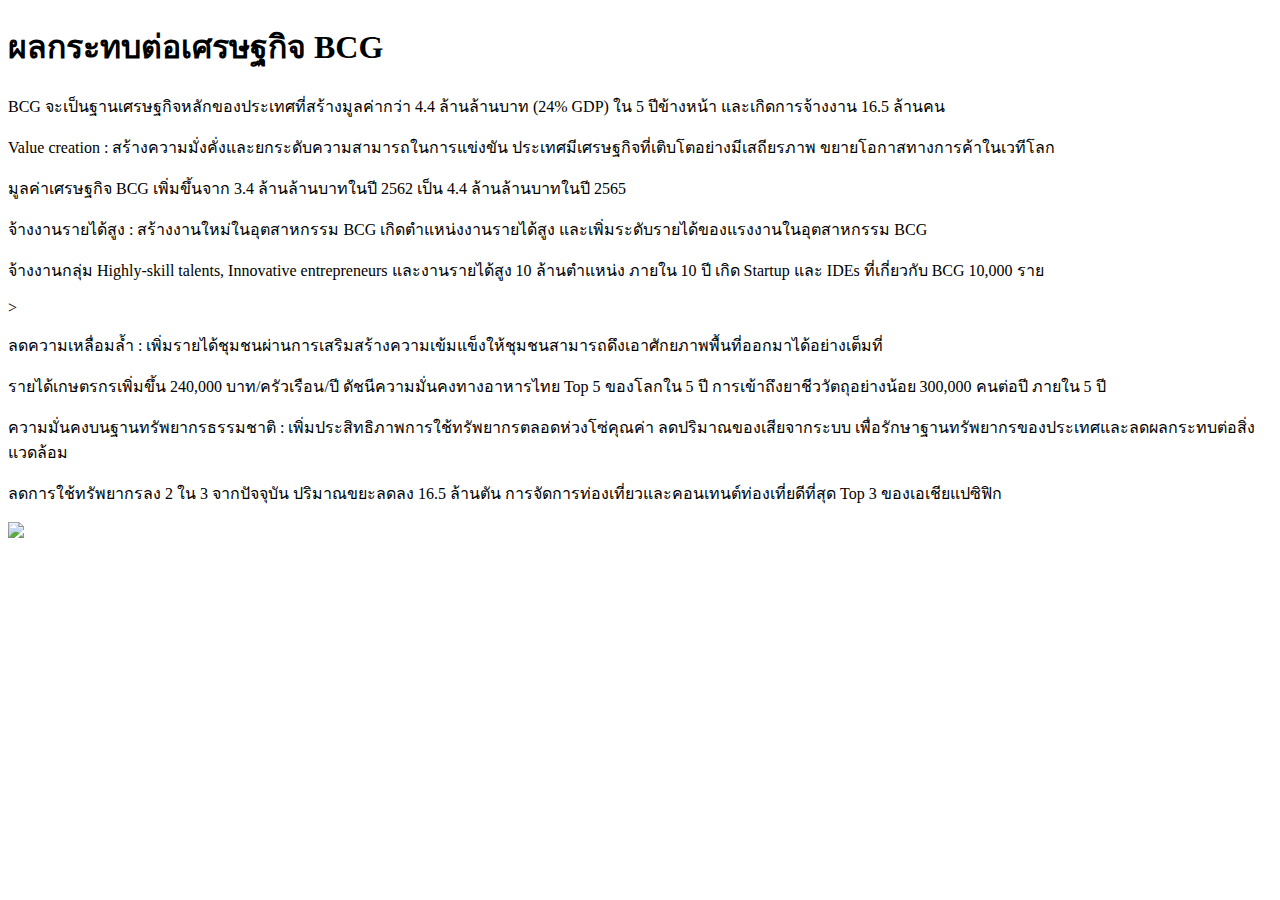
==== impact on the economy.html @ 7641592f "Update impact on the economy.html" ====
<!DOCTYPE html>
<html lang="en">
<head>
    <meta charset="UTF-8">
    <meta http-equiv="X-UA-Compatible" content="IE=edge">
    <meta name="viewport" content="width=device-width, initial-scale=1.0">
    <title>impact on the economy</title>
</head>
<body background="https://github.com/MakotoKung/Mainweb/blob/main/img/efb2d22bba4bea5defdf5e71318b9a52.jpg?raw=true">
    <div class="wrapper">
        <article class="img-info">
            <div class="wrapper">
                <article id="2"class="img-info">
     
             <h1>ผลกระทบต่อเศรษฐกิจ BCG</h1>
                     <p>
                        BCG จะเป็นฐานเศรษฐกิจหลักของประเทศที่สร้างมูลค่ากว่า 4.4 ล้านล้านบาท (24% GDP) ใน 5 ปีข้างหน้า และเกิดการจ้างงาน 16.5 ล้านคน
                     </p>
                     <p>Value creation : สร้างความมั่งคั่งและยกระดับความสามารถในการแข่งขัน ประเทศมีเศรษฐกิจที่เติบโตอย่างมีเสถียรภาพ ขยายโอกาสทางการค้าในเวทีโลก</p>
                     <p>มูลค่าเศรษฐกิจ BCG เพิ่มขึ้นจาก 3.4 ล้านล้านบาทในปี 2562 เป็น 4.4 ล้านล้านบาทในปี 2565</p>
                     <p>จ้างงานรายได้สูง : สร้างงานใหม่ในอุตสาหกรรม BCG เกิดตำแหน่งงานรายได้สูง และเพิ่มระดับรายได้ของแรงงานในอุตสาหกรรม BCG</p>
                     <p>จ้างงานกลุ่ม Highly-skill talents, Innovative entrepreneurs และงานรายได้สูง 10 ล้านตำแหน่ง ภายใน 10 ปี
                        เกิด Startup และ IDEs ที่เกี่ยวกับ BCG 10,000 ราย</p>>
                     <p>ลดความเหลื่อมล้ำ : เพิ่มรายได้ชุมชนผ่านการเสริมสร้างความเข้มแข็งให้ชุมชนสามารถดึงเอาศักยภาพพื้นที่ออกมาได้อย่างเต็มที่</p>
                     <p>รายได้เกษตรกรเพิ่มขึ้น 240,000 บาท/ครัวเรือน/ปี
                        ดัชนีความมั่นคงทางอาหารไทย Top 5 ของโลกใน 5 ปี
                        การเข้าถึงยาชีววัตถุอย่างน้อย 300,000 คนต่อปี ภายใน 5 ปี</p>
                        <p>ความมั่นคงบนฐานทรัพยากรธรรมชาติ : เพิ่มประสิทธิภาพการใช้ทรัพยากรตลอดห่วงโซ่คุณค่า ลดปริมาณของเสียจากระบบ เพื่อรักษาฐานทรัพยากรของประเทศและลดผลกระทบต่อสิ่งแวดล้อม</p>
                        <p>ลดการใช้ทรัพยากรลง 2 ใน 3 จากปัจจุบัน
                            ปริมาณขยะลดลง 16.5 ล้านตัน
                            การจัดการท่องเที่ยวและคอนเทนต์ท่องเที่ยดีที่สุด Top 3 ของเอเชียแปซิฟิก</p>
     
            <img class="img-BCG" src="https://github.com/MakotoKung/Mainweb/blob/main/img/B2BFCED26F4547BFA933101F6B6025AB.jpg?raw=true">
        </article>
    </div>
</body>
</html>
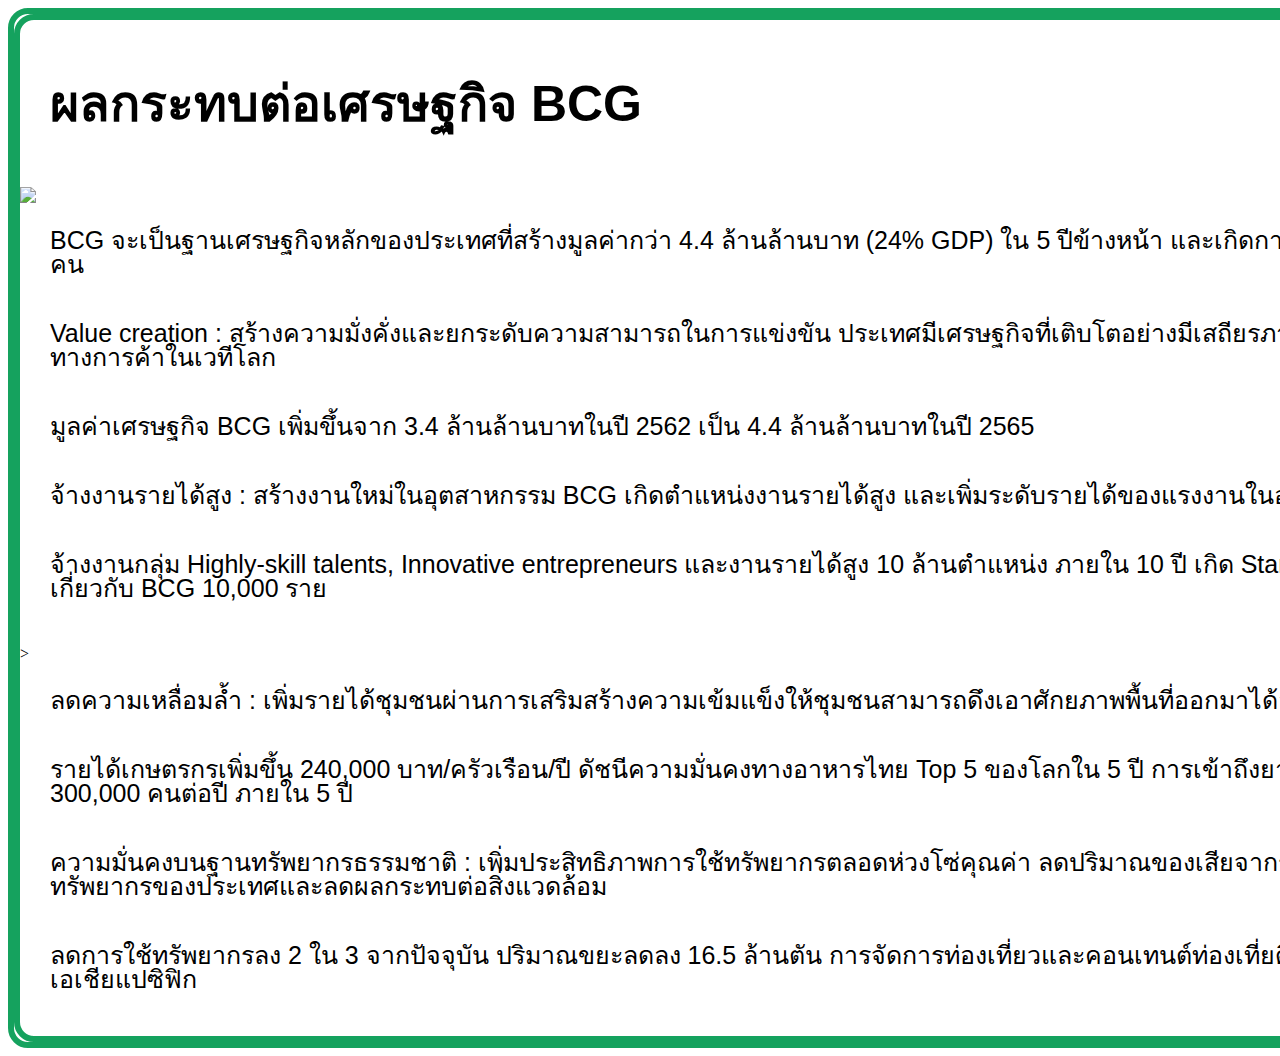
==== commit 87103852: "ผลกระทบ" ====
--- a/impact on the economy.html
+++ b/impact on the economy.html
@@ -5,6 +5,7 @@
     <meta http-equiv="X-UA-Compatible" content="IE=edge">
     <meta name="viewport" content="width=device-width, initial-scale=1.0">
     <title>impact on the economy</title>
+    <link rel="stylesheet" href="style.css">
 </head>
 <body background="https://github.com/MakotoKung/Mainweb/blob/main/img/efb2d22bba4bea5defdf5e71318b9a52.jpg?raw=true">
     <div class="wrapper">
@@ -13,6 +14,7 @@
                 <article id="2"class="img-info">
      
              <h1>ผลกระทบต่อเศรษฐกิจ BCG</h1>
+             <img class="img-BCG" src="https://github.com/MakotoKung/Mainweb/blob/main/img/B2BFCED26F4547BFA933101F6B6025AB.jpg?raw=true">
                      <p>
                         BCG จะเป็นฐานเศรษฐกิจหลักของประเทศที่สร้างมูลค่ากว่า 4.4 ล้านล้านบาท (24% GDP) ใน 5 ปีข้างหน้า และเกิดการจ้างงาน 16.5 ล้านคน
                      </p>
@@ -30,7 +32,7 @@
                             ปริมาณขยะลดลง 16.5 ล้านตัน
                             การจัดการท่องเที่ยวและคอนเทนต์ท่องเที่ยดีที่สุด Top 3 ของเอเชียแปซิฟิก</p>
      
-            <img class="img-BCG" src="https://github.com/MakotoKung/Mainweb/blob/main/img/B2BFCED26F4547BFA933101F6B6025AB.jpg?raw=true">
+            
         </article>
     </div>
 </body>
--- a/style.css
+++ b/style.css
@@ -0,0 +1,161 @@
+
+.logo { 
+    position: relative;
+    width: 40%;
+    height: 20%;
+    left: 30%;
+    top: 50%  ;
+   
+}
+
+.logo.second{ 
+    position: absolute;
+    top: 100px;
+    width: 1%;
+    height: 2%;
+}
+.intro{
+    opacity: 0;
+    pointer-events: none;
+    animation: fade_out 2s;
+}
+@keyframes fade_out {
+    from{
+        opacity: 1;
+    }
+    to{
+        opacity: 0;
+    }
+}
+
+@keyframes fade_in { 
+    from{
+        opacity: 0;
+        
+    }
+    to{
+        animation-delay: 2s;
+        opacity: 1;
+    }
+}
+.deteil { 
+    
+    animation: fade_in 2s;
+
+}
+
+.start{ 
+    animation: fade_in 2s;
+    opacity: 1;
+    z-index: 99;
+    
+
+}
+
+.wrapper{
+    margin: 0 auto 0 auto;
+    width: 1500px;
+    height: auto;
+    border: 6px solid rgb(21, 162, 94);
+    border-radius: 20px;
+    background-color: #fff;
+    display: block;
+    transition: .5s;
+}
+
+
+.img-info{
+    width: 100%;
+   
+
+}
+
+.img-info h1{
+    padding: 20px 30px 20px;
+    font-family: 'Mitr', sans-serif;
+    font-size: 50px;
+    color: black;
+    line-height: 1.2;
+}
+.img-info p {
+    padding: 0px 30px 20px;
+    font-family: 'Mitr', sans-serif;
+    font-size: 25px;
+    color:black;
+    line-height: 24px;
+}
+.img-BCG{
+
+    width: auto;
+    
+    margin: 0 auto 0 auto;
+    display: block;
+   
+
+   
+}
+.img-unknown{
+    width: auto;
+    display: block;
+    margin: 0 auto 0 auto
+
+}
+@media only screen and(min-width: 768px){
+    .wrapper{
+        width: 600px;
+        margin: 0 auto;
+    }
+
+.img-info h1{
+    padding-top: 20px 0px 0px;
+}
+.img-info p {
+    padding-top: 20px 0px 0px;
+}
+.img-BCG{
+    display: block;
+    width: 100%;
+    margin: 0 auto 0 auto;
+}
+.img-unknown{
+    display: block;
+    margin: 0 auto 0 auto;
+    width: 100%;
+    padding-top: 30px;
+}
+}
+@media only screen and(min-width: 1000px){
+    .wrapper{
+        width: 1000px;
+    }
+   
+.img-info{
+    width: 50%;
+    float: right;
+}
+.img-info h1{
+    padding-top: 20px 0px 0px 30px;
+}
+.img-info p {
+    padding-top: 20px 0px 0px 30px;
+}
+.img-BCG{
+    width: 50%;
+    padding-top: 0px;
+    display: block;
+    margin: 0 auto 0 auto;
+    float: left;
+}
+.img-unknown{
+    padding-top:0px;
+    display: block;
+    margin: 0 auto 0 auto;
+    width: 50%;
+    float: left;
+}
+}
+
+
+.op0{
+    opacity: 0;
+}
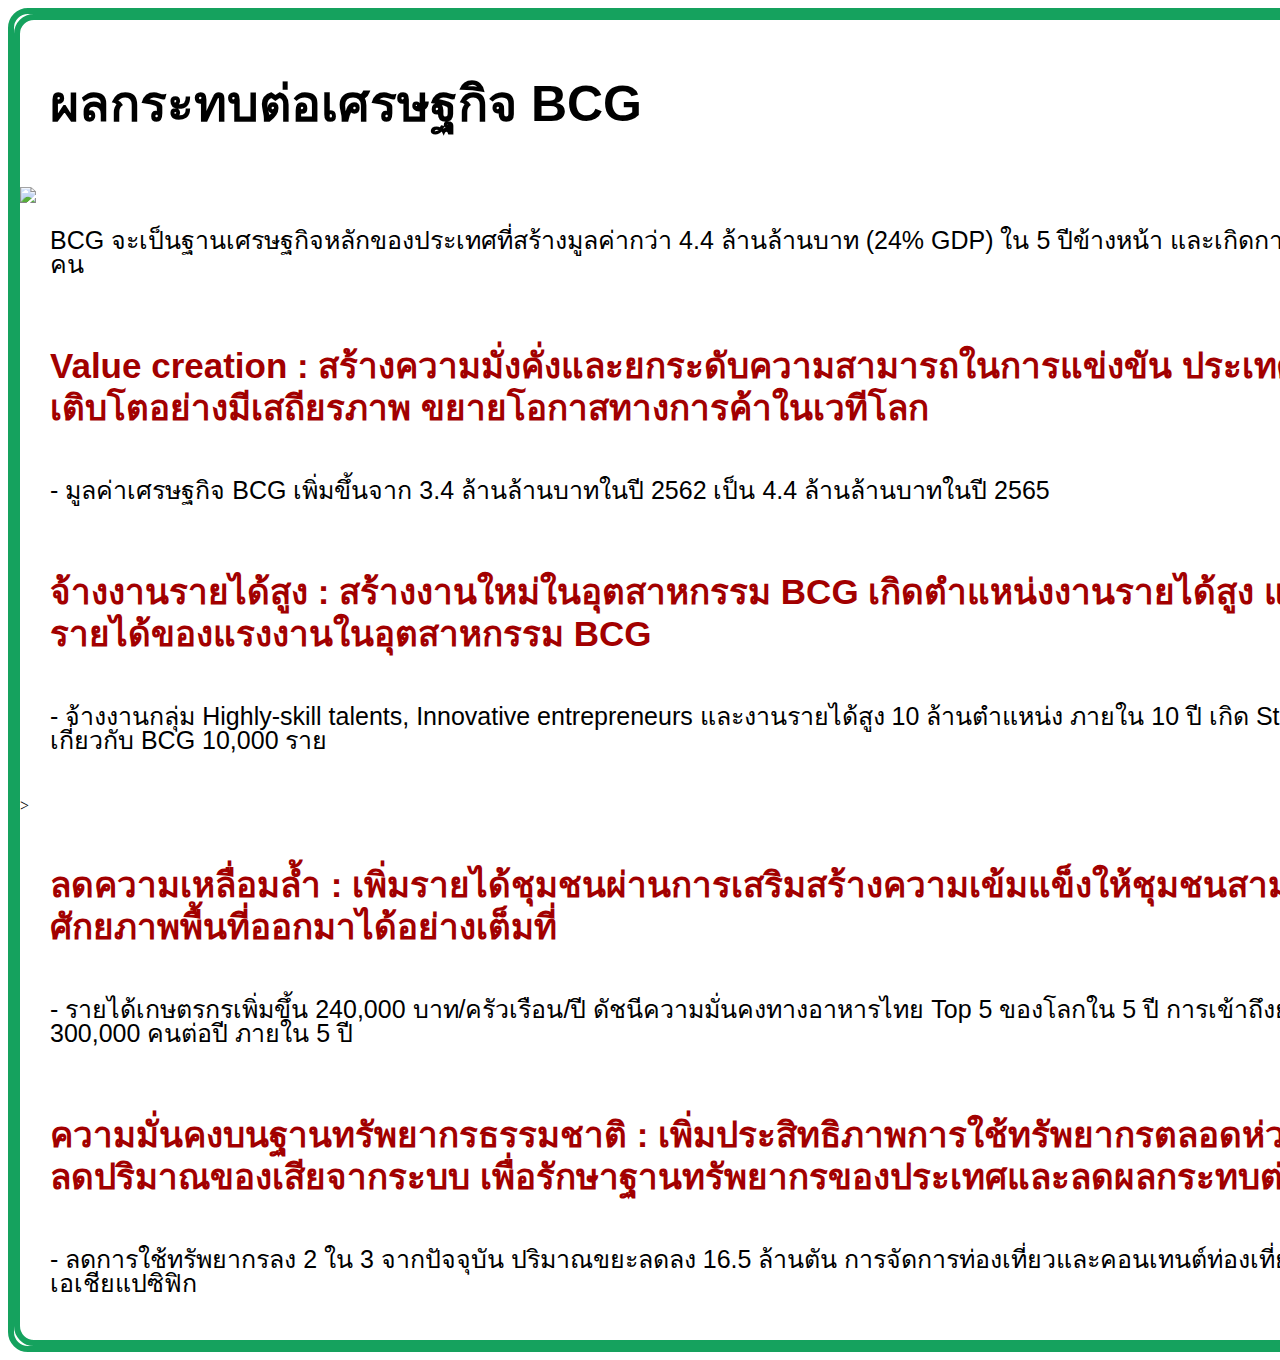
==== commit 42ad6fec: "สีข้อความ" ====
--- a/impact on the economy.html
+++ b/impact on the economy.html
@@ -18,17 +18,17 @@
                      <p>
                         BCG จะเป็นฐานเศรษฐกิจหลักของประเทศที่สร้างมูลค่ากว่า 4.4 ล้านล้านบาท (24% GDP) ใน 5 ปีข้างหน้า และเกิดการจ้างงาน 16.5 ล้านคน
                      </p>
-                     <p>Value creation : สร้างความมั่งคั่งและยกระดับความสามารถในการแข่งขัน ประเทศมีเศรษฐกิจที่เติบโตอย่างมีเสถียรภาพ ขยายโอกาสทางการค้าในเวทีโลก</p>
-                     <p>มูลค่าเศรษฐกิจ BCG เพิ่มขึ้นจาก 3.4 ล้านล้านบาทในปี 2562 เป็น 4.4 ล้านล้านบาทในปี 2565</p>
-                     <p>จ้างงานรายได้สูง : สร้างงานใหม่ในอุตสาหกรรม BCG เกิดตำแหน่งงานรายได้สูง และเพิ่มระดับรายได้ของแรงงานในอุตสาหกรรม BCG</p>
-                     <p>จ้างงานกลุ่ม Highly-skill talents, Innovative entrepreneurs และงานรายได้สูง 10 ล้านตำแหน่ง ภายใน 10 ปี
+                     <h2>Value creation : สร้างความมั่งคั่งและยกระดับความสามารถในการแข่งขัน ประเทศมีเศรษฐกิจที่เติบโตอย่างมีเสถียรภาพ ขยายโอกาสทางการค้าในเวทีโลก</h2>
+                     <p>        - มูลค่าเศรษฐกิจ BCG เพิ่มขึ้นจาก 3.4 ล้านล้านบาทในปี 2562 เป็น 4.4 ล้านล้านบาทในปี 2565</p>
+                     <h2>จ้างงานรายได้สูง : สร้างงานใหม่ในอุตสาหกรรม BCG เกิดตำแหน่งงานรายได้สูง และเพิ่มระดับรายได้ของแรงงานในอุตสาหกรรม BCG</h2>
+                     <p>        - จ้างงานกลุ่ม Highly-skill talents, Innovative entrepreneurs และงานรายได้สูง 10 ล้านตำแหน่ง ภายใน 10 ปี
                         เกิด Startup และ IDEs ที่เกี่ยวกับ BCG 10,000 ราย</p>>
-                     <p>ลดความเหลื่อมล้ำ : เพิ่มรายได้ชุมชนผ่านการเสริมสร้างความเข้มแข็งให้ชุมชนสามารถดึงเอาศักยภาพพื้นที่ออกมาได้อย่างเต็มที่</p>
-                     <p>รายได้เกษตรกรเพิ่มขึ้น 240,000 บาท/ครัวเรือน/ปี
+                     <h2>ลดความเหลื่อมล้ำ : เพิ่มรายได้ชุมชนผ่านการเสริมสร้างความเข้มแข็งให้ชุมชนสามารถดึงเอาศักยภาพพื้นที่ออกมาได้อย่างเต็มที่</h2>
+                     <p>        - รายได้เกษตรกรเพิ่มขึ้น 240,000 บาท/ครัวเรือน/ปี
                         ดัชนีความมั่นคงทางอาหารไทย Top 5 ของโลกใน 5 ปี
                         การเข้าถึงยาชีววัตถุอย่างน้อย 300,000 คนต่อปี ภายใน 5 ปี</p>
-                        <p>ความมั่นคงบนฐานทรัพยากรธรรมชาติ : เพิ่มประสิทธิภาพการใช้ทรัพยากรตลอดห่วงโซ่คุณค่า ลดปริมาณของเสียจากระบบ เพื่อรักษาฐานทรัพยากรของประเทศและลดผลกระทบต่อสิ่งแวดล้อม</p>
-                        <p>ลดการใช้ทรัพยากรลง 2 ใน 3 จากปัจจุบัน
+                        <h2>ความมั่นคงบนฐานทรัพยากรธรรมชาติ : เพิ่มประสิทธิภาพการใช้ทรัพยากรตลอดห่วงโซ่คุณค่า ลดปริมาณของเสียจากระบบ เพื่อรักษาฐานทรัพยากรของประเทศและลดผลกระทบต่อสิ่งแวดล้อม</h2>
+                        <p>     - ลดการใช้ทรัพยากรลง 2 ใน 3 จากปัจจุบัน
                             ปริมาณขยะลดลง 16.5 ล้านตัน
                             การจัดการท่องเที่ยวและคอนเทนต์ท่องเที่ยดีที่สุด Top 3 ของเอเชียแปซิฟิก</p>
      
--- a/style.css
+++ b/style.css
@@ -77,6 +77,13 @@
     color: black;
     line-height: 1.2;
 }
+.img-info h2{
+    padding: 20px 30px 20px;
+    font-family: 'Mitr', sans-serif;
+    font-size: 35px;
+    color: rgb(162, 0, 0);
+    line-height: 1.2;
+}
 .img-info p {
     padding: 0px 30px 20px;
     font-family: 'Mitr', sans-serif;
@@ -109,6 +116,9 @@
 .img-info h1{
     padding-top: 20px 0px 0px;
 }
+.img-info h2{
+    padding-top: 20px 0px 0px;
+}
 .img-info p {
     padding-top: 20px 0px 0px;
 }
@@ -136,6 +146,9 @@
 .img-info h1{
     padding-top: 20px 0px 0px 30px;
 }
+.img-info h2{
+    padding-top: 20px 0px 0px 30px;
+}
 .img-info p {
     padding-top: 20px 0px 0px 30px;
 }
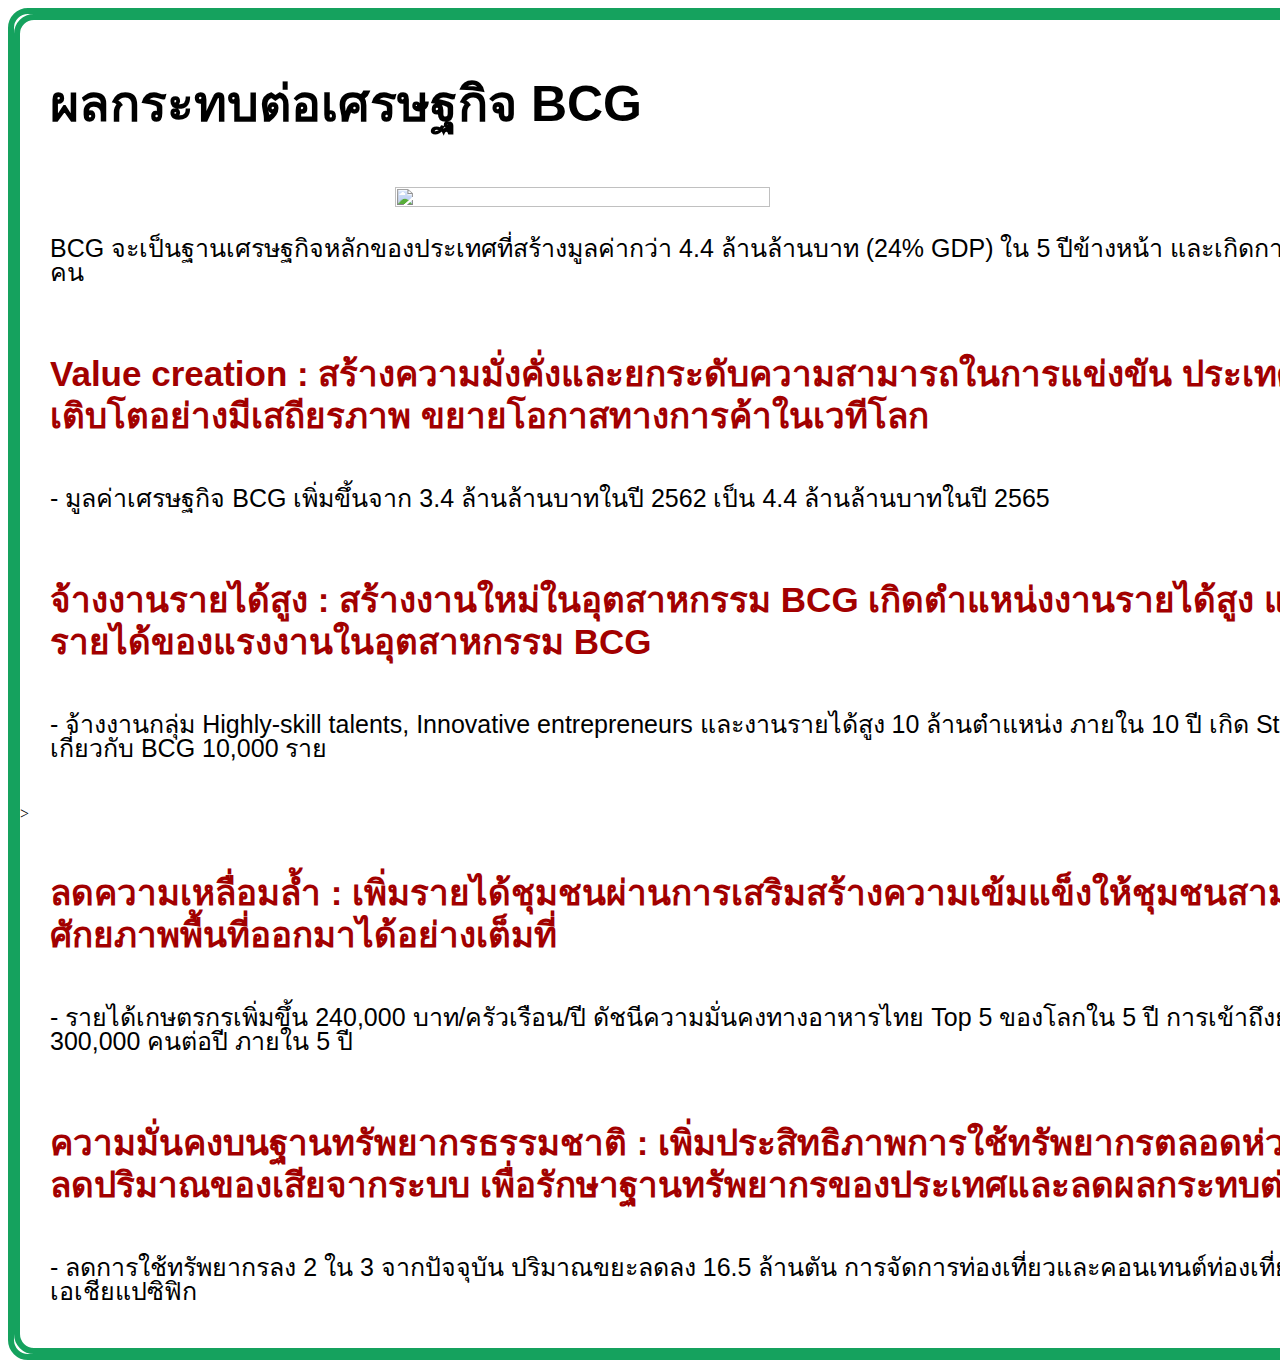
==== commit 9fa73c97: "1" ====
--- a/impact on the economy.html
+++ b/impact on the economy.html
@@ -7,7 +7,7 @@
     <title>impact on the economy</title>
     <link rel="stylesheet" href="style.css">
 </head>
-<body background="https://github.com/MakotoKung/Mainweb/blob/main/img/efb2d22bba4bea5defdf5e71318b9a52.jpg?raw=true">
+<body background="C:\Users\Admin pc\OneDrive\เอกสาร\GitHub\Mainweb\img\rm251-aum-01-e_1_2.jpg">
     <div class="wrapper">
         <article class="img-info">
             <div class="wrapper">
--- a/style.css
+++ b/style.css
@@ -93,8 +93,8 @@
 }
 .img-BCG{
 
-    width: auto;
-    
+    width: 50%;
+    height: 50%;
     margin: 0 auto 0 auto;
     display: block;
    
@@ -102,7 +102,8 @@
    
 }
 .img-unknown{
-    width: auto;
+    width: 50%;
+    height: 50%;
     display: block;
     margin: 0 auto 0 auto
 
@@ -172,3 +173,9 @@
 .op0{
     opacity: 0;
 }
+
+.button{
+    position: relative;
+    bottom: 200px;
+}
+
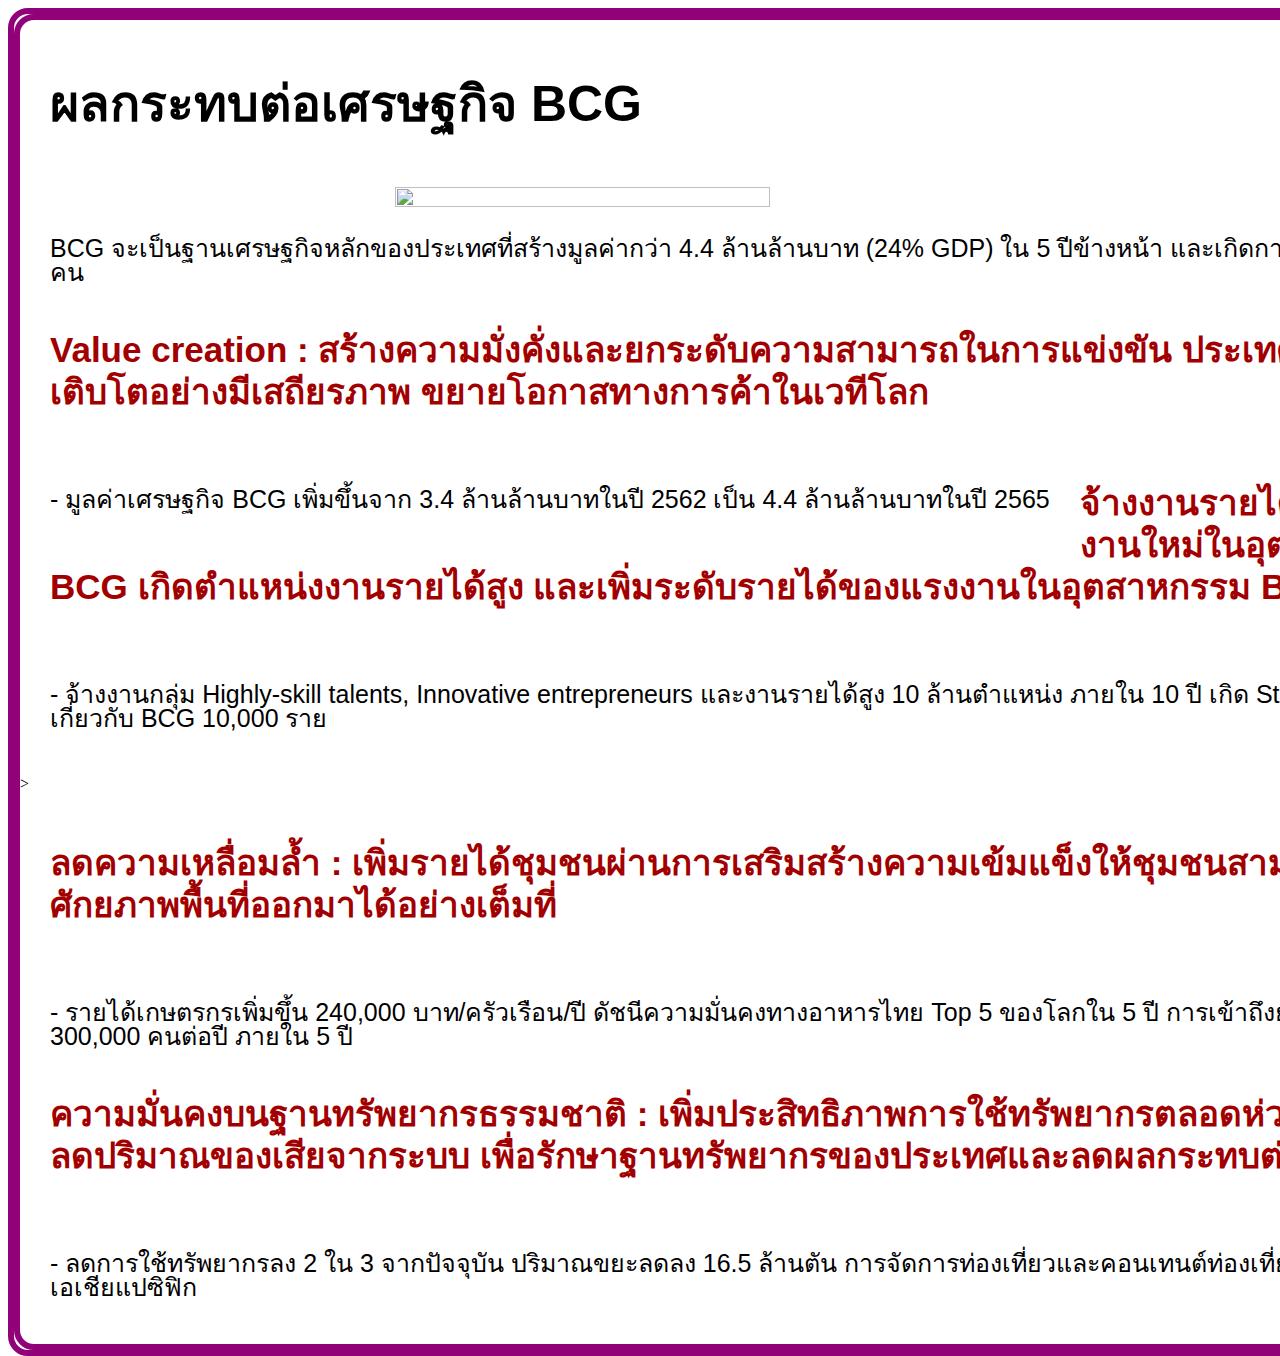
==== commit 9bc6ed64: "ฺแก้ BG" ====
--- a/impact on the economy.html
+++ b/impact on the economy.html
@@ -7,7 +7,7 @@
     <title>impact on the economy</title>
     <link rel="stylesheet" href="style.css">
 </head>
-<body background="C:\Users\Admin pc\OneDrive\เอกสาร\GitHub\Mainweb\img\rm251-aum-01-e_1_2.jpg">
+<body background="https://github.com/MakotoKung/Mainweb/blob/main/img/rm251-aum-01-e_1_2.jpg?raw=true">
     <div class="wrapper">
         <article class="img-info">
             <div class="wrapper">
--- a/style.css
+++ b/style.css
@@ -38,6 +38,15 @@
         opacity: 1;
     }
 }
+
+@keyframes zoomin { 
+    from { 
+        transform: scale(2);
+    }
+    to{ 
+        transform: scale(1);
+    }
+}
 .deteil { 
     
     animation: fade_in 2s;
@@ -52,15 +61,22 @@
 
 }
 
+.bt-zoom{
+    animation: zoomin 2s ;
+    opacity: 1;
+}
+
+
 .wrapper{
     margin: 0 auto 0 auto;
     width: 1500px;
     height: auto;
-    border: 6px solid rgb(21, 162, 94);
+    border: 6px solid rgb(145, 2, 121);
     border-radius: 20px;
     background-color: #fff;
     display: block;
     transition: .5s;
+    float: left;
 }
 
 
@@ -90,6 +106,7 @@
     font-size: 25px;
     color:black;
     line-height: 24px;
+    float: left;
 }
 .img-BCG{
 
@@ -122,14 +139,17 @@
 }
 .img-info p {
     padding-top: 20px 0px 0px;
+    float: left;
 }
 .img-BCG{
     display: block;
+    float: left;
     width: 100%;
     margin: 0 auto 0 auto;
 }
 .img-unknown{
     display: block;
+    float: left;
     margin: 0 auto 0 auto;
     width: 100%;
     padding-top: 30px;
